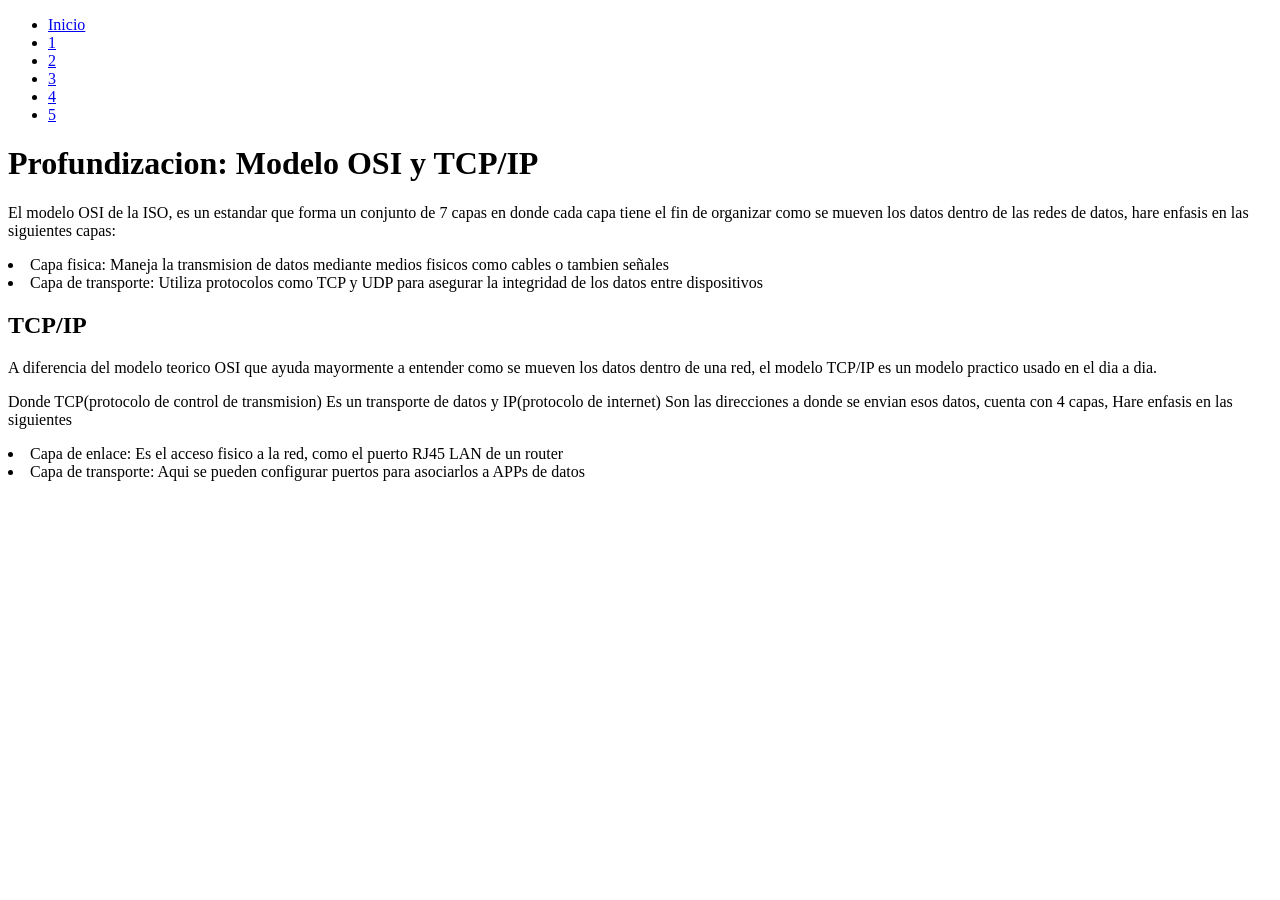
==== continfo.html @ 1009dd5e "Add files via upload" ====
<!DOCTYPE html>

<html> 

    <head>
        <title> Redes y Estandares </title>
        <link href="styles/styles.css" rel="stylesheet" type="text/css" />
        <link rel="preconnect" href="https://fonts.googleapis.com">
        <link rel="preconnect" href="https://fonts.gstatic.com" crossorigin>
        <link href="https://fonts.googleapis.com/css2?family=Inter:ital,opsz,wght@0,14..32,100..900;1,14..32,100..900&display=swap" rel="stylesheet">
        <meta name="viewport" content="width=device-width, initial-scale=1.0">
    
    <body> 

    <header> 
        <div class=" membretetitle">
            <nav class="menu-principal"> 
                <ul>
                    <li><a href="index.html"> Inicio</a></li>
                    <li><a href="definiciones.html"> 1</a></li>
                    <li><a href="mapas.html"> 2 </a></li>
                    <li><a href="info.html"> 3 </a></li>
                    <li><a href="continfo.html"> 4 </a></li>
                    <li><a href="index5.html"> 5 </a></li>
                </ul>
            </nav>
        </div>
    </header>
  

        <main >

            <div class="textoletras">

                <h1> Profundizacion: Modelo OSI y TCP/IP </h1>
                <p> El modelo OSI de la ISO, es un estandar que forma un conjunto de 7 capas en donde cada capa tiene el fin de organizar como se mueven los datos dentro de las redes de datos, hare enfasis en las siguientes capas: </li>
                <li> Capa fisica: Maneja la transmision de datos mediante medios fisicos como cables o tambien señales </li>
                <li>Capa de transporte: Utiliza protocolos como TCP y UDP para asegurar la integridad de los datos entre dispositivos</p>
                <h2> TCP/IP </h2>
                <p> A diferencia del modelo teorico OSI que ayuda mayormente a entender como se mueven los datos dentro de una red, el modelo TCP/IP es un modelo practico usado en el dia a dia. </p>
                <p> Donde TCP(protocolo de control de transmision) Es un transporte de datos y IP(protocolo de internet) Son las direcciones a donde se envian esos datos, cuenta con 4 capas, Hare enfasis en las siguientes </p>
                <li> Capa de enlace: Es el acceso fisico a la red, como el puerto RJ45 LAN de un router </li>
                <li> Capa de transporte: Aqui se pueden configurar puertos para asociarlos a APPs de datos </li>
            </div>

        </main>
        
    
    <script src="scripts/main.js"></script>
    </body>


</html>
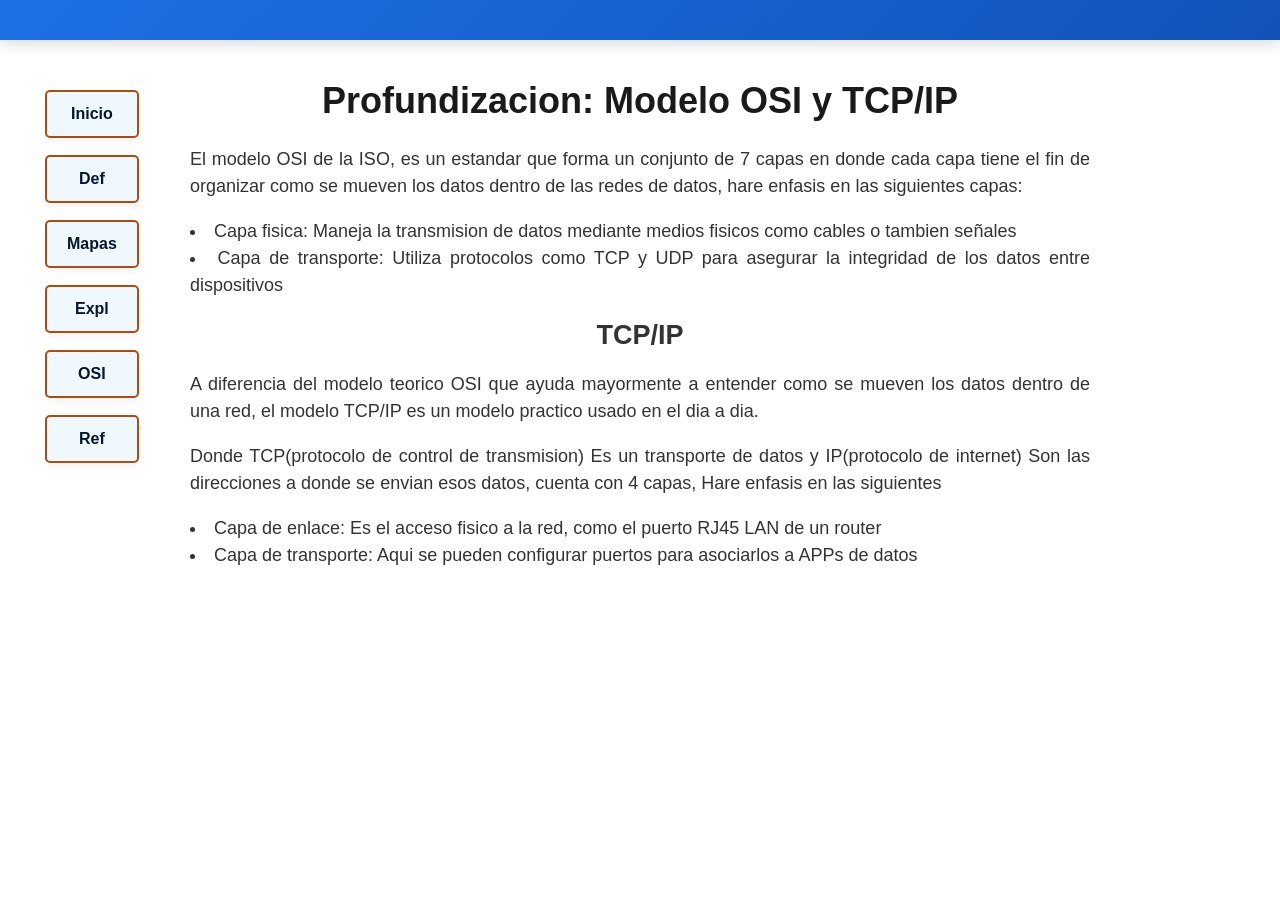
==== commit b1e08902: "Update continfo.html" ====
--- a/continfo.html
+++ b/continfo.html
@@ -17,11 +17,11 @@
             <nav class="menu-principal"> 
                 <ul>
                     <li><a href="index.html"> Inicio</a></li>
-                    <li><a href="definiciones.html"> 1</a></li>
-                    <li><a href="mapas.html"> 2 </a></li>
-                    <li><a href="info.html"> 3 </a></li>
-                    <li><a href="continfo.html"> 4 </a></li>
-                    <li><a href="index5.html"> 5 </a></li>
+                    <li><a href="definiciones.html"> Def </a></li>
+                    <li><a href="mapas.html"> Mapas </a></li>
+                    <li><a href="info.html"> Expl </a></li>
+                    <li><a href="continfo.html"> OSI </a></li>
+                    <li><a href="index5.html"> Ref </a></li>
                 </ul>
             </nav>
         </div>
@@ -50,4 +50,4 @@
     </body>
 
 
-</html>+</html>
--- a/styles/styles.css
+++ b/styles/styles.css
@@ -0,0 +1,327 @@
+html, body {
+    height: 100%;
+    margin: 0;
+    display: flex;
+    flex-direction: column;
+    }
+
+@media (min-width: 961px) {
+    
+
+    h1 {
+        font-family: 'Inter', sans-serif;
+        text-align: center;
+        color: #1a1a1a;
+    }
+
+    h2 {
+        font-family: 'Inter', sans-serif;
+        text-align: center;
+        line-height: 1.0;
+    }
+
+    p,li {
+       font-family: 'Inter', sans-serif; 
+       line-height: 1.5;
+    }
+
+    .texto-medio{
+        flex: 1 0 auto;
+        margin-top: 120px;
+        margin-bottom: 120px;
+        background: linear-gradient(135deg, #00d2ee 0%, #00a8cc 100%);
+        background-color: #ffffff;
+        padding: 50px;
+        border-radius: 24px;
+        max-width: 750px;
+        margin-left: auto ;
+        margin-right: auto;
+        box-shadow: 0 20px 40px rgba(0, 210, 238, 0.25); 
+        text-shadow: 1px 1px 2px rgba(0, 0, 0, 0.1);
+    }
+
+    .membretetitle{
+        font-family: 'Inter', sans-serif;
+        display: flex;
+        flex-direction: row;
+        justify-content: space-between;
+        align-items: center;
+        gap: 200px;
+        padding: 20px 8%;
+        background-color: rgb(37, 119, 243);
+        background: linear-gradient(135deg, #1e70e6 0%, #1153b8 100%);
+        box-shadow: 0 4px 15px rgba(0, 0, 0, 0.15);
+    }
+
+    .membretetext {
+        font-family: 'Inter', sans-serif;
+        text-align: center;
+        line-height: 1.0; 
+        flex: 1;
+        color: white;
+    }
+
+    .fotologo{
+
+        width: 130px;
+        height: auto;
+        object-fit: contain;
+        margin-bottom: 10px;
+        border-radius: 12px;
+        box-shadow: 0 4px 10px rgba(0, 0, 0, 0.1);
+    }
+
+    .fotologo2{
+
+        width: 130px;
+        height: auto;
+        object-fit: contain;
+        margin-bottom: 10px;
+        border-radius: 12px;
+        box-shadow: 0 4px 10px rgba(0, 0, 0, 0.1);
+    }
+
+    .menu-principal{
+        position: fixed ;
+        top: 90px ;
+        left: 30px;
+        z-index: 1000;
+    }
+
+    .menu-principal ul{
+        display: flex;
+        flex-direction: column;
+        margin: 0;
+        padding: 0 ;
+        list-style: none;
+        gap: 12px;
+    }
+
+    .menu-principal li {
+        margin: 0 15px;
+    }
+    .menu-principal a {
+        text-decoration: none;
+        display: block;
+        padding: 10px 20px;
+        margin-bottom:  5px;
+        background-color: aliceblue;
+        border-radius: 5px;
+        text-align: center;
+        color: #051730;
+        border: 2px solid #ad4c0c;
+        transition: 0.3s;
+        cursor: pointer;
+        box-shadow: 0 4px 6px rgba(0, 0, 0, 0.05);
+        transition: all 0.3s cubic-bezier(0.25, 0.8, 0.25, 1);
+        font-weight: bold;
+    }
+    .menu-principal a:hover{
+        background-color: #1e70e6;
+        color: white;
+        transform: translateY(-3px);
+        box-shadow: 0 8px 15px rgba(70, 95, 131, 0.3);
+
+    }
+
+    .contprinc{
+        flex: 1 0 auto;
+    }
+
+    .pies{
+        text-align: center;
+        font-family: 'Inter', sans-serif;
+        padding: 30px 0;
+        margin-top: 50px;
+        border-top: 1px solid #eaeaea;
+        color: #666;
+        font-size: 15px;
+    }
+    .textonormal{
+        text-align: center;
+    }
+
+    .textoletras{
+        text-align: justify;
+        max-width:  900px;
+        width: 90%;
+        margin: 40px auto;
+        font-size: 18px;
+        color: #333;
+    }
+    .imagenestexto{
+        max-width: 100%;
+        height: auto;
+        border-radius: 12px;
+        box-shadow: 0 8px 20px rgba(0,0,0,0.1);
+    }
+    .imagenesmapa{
+        max-width: 100%;
+        height: auto;
+        border-radius: 16px;
+        box-shadow: 0 10px 25px rgba(0,0,0,0.15);
+    }
+    .textoimagen{
+        text-align: justify;
+        max-width:  840px;
+        margin: 0 auto;
+        font-size: 20px;
+    }
+
+}
+@media (max-width: 960px) {
+    
+
+    h1 {
+        font-family: 'Inter', sans-serif;
+        text-align: center;
+        font-size: 22px;
+    }
+
+    h2 {
+        font-family: 'Inter', sans-serif;
+        text-align: center;
+        line-height: 1.3;
+    }
+
+    p,li {
+       font-family: 'Inter', sans-serif; 
+       line-height: 1.5;
+       color: #444;
+       font-size: 16px;
+    }
+
+    .texto-medio{
+        flex: 1 0 auto;
+        margin: 40px 15px;
+        background: linear-gradient(135deg, #00d2ee 0%, #00a8cc 100%);
+        background-color: #ffffff;
+        padding: 30px 20px;
+        border-radius: 20px;
+        max-width: 100%;
+        box-shadow: 0 10px 25px rgba(0, 210, 238, 0.2);
+
+    }
+
+    .membretetitle{
+        font-family: 'Inter', sans-serif;
+        display: flex;
+        flex-direction: column;
+        align-items: center;
+        text-align: center;
+        gap: 15px;
+        padding: 25px 15px;
+        background: linear-gradient(135deg, #1e70e6 0%, #1153b8 100%);
+        box-shadow: 0 4px 10px rgba(0, 0, 0, 0.1);
+       
+    }
+
+    .membretetext {
+        font-family: 'Inter', sans-serif;
+        text-align: center;
+        font-size: 13px;
+        color: white;
+        margin: 5px 0;
+        line-height: 1.4;
+    }
+
+    .fotologo, .fotologo2{
+        position: static;
+        width: 90px;
+        height: auto;
+        background-color: white;
+        padding: 6px;
+        border-radius: 8px;
+        margin: 5px auto;
+        box-shadow: 0 2px 6px rgba(0,0,0,0.1);
+    }
+
+    
+
+    .menu-principal{
+        position: static ;
+        position: static;
+        width: 100%;
+        margin: 20px 0;  
+      
+    }
+
+    .menu-principal ul{
+        display: flex;
+        flex-direction: row;
+        justify-content: center;
+        flex-wrap: wrap;
+        list-style: none;
+        padding: 0 10px;
+        gap: 8px;
+    }
+
+    .menu-principal li {
+        margin: 0 ;
+    }
+    .menu-principal a {
+        text-decoration: none;
+        display: block;
+        padding: 10px 16px;
+        background-color: aliceblue;
+        border-radius: 8px;
+        text-align: center;
+        color: #1e70e6;
+        font-weight: bold;
+        border: 2px solid #1e70e6;
+        font-size: 14px;
+        transition: 0.2s;
+        cursor: pointer;
+    }
+    .menu-principal a:hover{
+        background-color: #1e70e6;
+        color: white;
+        transform: scale(1.05);
+    }
+
+    .contprinc{
+        flex: 1 0 auto;
+    }
+
+    .pies{
+        text-align: center;
+        font-family: 'Inter', sans-serif;
+        margin-top: 40px;
+        padding: 20px 0;
+        border-top: 1px solid #eaeaea;
+        font-size: 13px;
+        color: #666;
+    }
+    .textonormal{
+        text-align: center;
+    }
+
+    .textoletras{
+        text-align: justify;
+        width: 90%;
+        margin: 20px auto;
+        font-size: 16px;
+    }
+    .imagenestexto{
+        width: 100%;
+        max-width: 320px;
+        height: auto;
+        border-radius: 10px;
+        display: block;
+        margin: 15px auto;
+    }
+    .imagenesmapa{
+        width: 100%;
+        height: auto;
+        border-radius: 12px;
+        display: block;
+        margin: 15px auto;
+    }
+    .textoimagen{
+        text-align: justify;
+        width: 90%;
+        margin: 20px auto;
+        font-size: 16px;
+    }
+
+}
